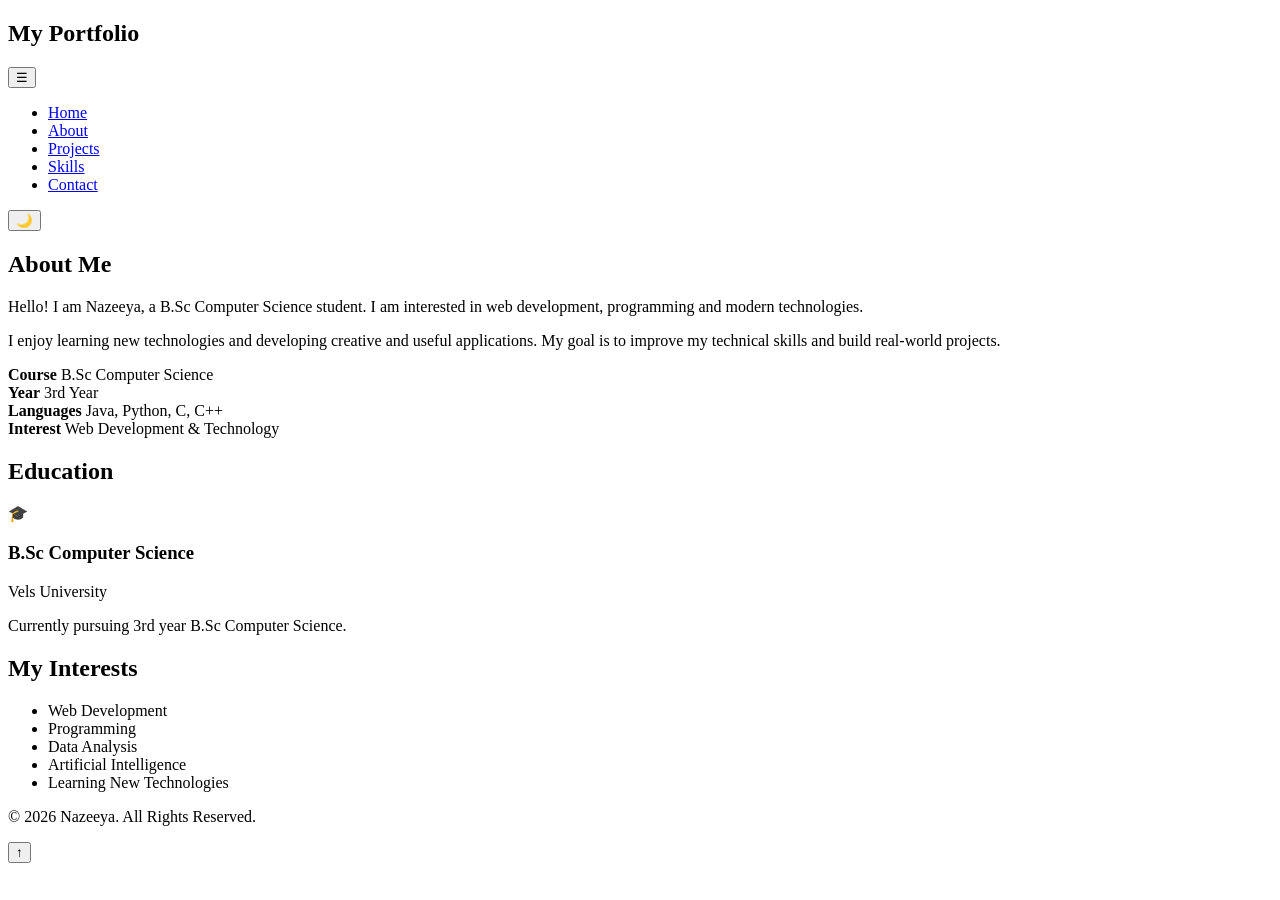
==== about.html @ c2b127c0 "Add files via upload" ====
<!DOCTYPE html>
<html lang="en">

<head>
    <meta charset="UTF-8">

    <meta name="viewport" content="width=device-width, initial-scale=1.0">

    <title>About Me | My Portfolio</title>

    <link rel="stylesheet" href="css/style.css">
</head>

<body>

    <!-- Header -->
    <header>
        <nav class="navbar">

            <h1 class="logo">My Portfolio</h1>
            <button class="menu-toggle" id="menu-toggle">☰</button>

            <ul class="nav-links" id="navLinks">
                <li><a href="index.html">Home</a></li>
                <li><a href="about.html">About</a></li>
                <li><a href="projects.html">Projects</a></li>
                <li><a href="skills.html">Skills</a></li>
                <li><a href="contact.html">Contact</a></li>
            </ul>
<button id="themeToggle" class="theme-toggle">🌙</button>
        </nav>
    </header>


    <!-- Main Content -->
    <main>

        <!-- About Section -->
        <section class="about reveal">

            <h2>About Me</h2>

            <p>
                Hello! I am Nazeeya, a B.Sc Computer Science student.
                I am interested in web development, programming and
                modern technologies.
            </p>

            <p>
                I enjoy learning new technologies and developing
                creative and useful applications. My goal is to
                improve my technical skills and build real-world
                projects.
            </p>
            <div class="about-card">

    <div class="info-item">
        <strong>Course</strong>
        <span>B.Sc Computer Science</span>
    </div>

    <div class="info-item">
        <strong>Year</strong>
        <span>3rd Year</span>
    </div>

    <div class="info-item">
        <strong>Languages</strong>
        <span>Java, Python, C, C++</span>
    </div>

    <div class="info-item">
        <strong>Interest</strong>
        <span>Web Development & Technology</span>
    </div>

</div>

        </section>


        <!-- Education Section -->
       <section class="education reveal">
    <h2>Education</h2>

    <div class="education-card">
        <div class="education-icon">🎓</div>

        <div>
            <h3>B.Sc Computer Science</h3>
            <p class="college-name">Vels University</p>
            <p>Currently pursuing 3rd year B.Sc Computer Science.</p>
        </div>
    </div>
</section>


        <!-- Interests Section -->
       <section class="interests reveal">

            <h2>My Interests</h2>

            <ul>
                <li>Web Development</li>
                <li>Programming</li>
                <li>Data Analysis</li>
                <li>Artificial Intelligence</li>
                <li>Learning New Technologies</li>
            </ul>

        </section>

    </main>


    <!-- Footer -->
    <footer>

        <p>
            &copy; 2026 Nazeeya. All Rights Reserved.
        </p>

    </footer>


   <button id="backToTop" title="Go to top">↑</button>

<script src="js/script.js"></script>
</body>
</html>
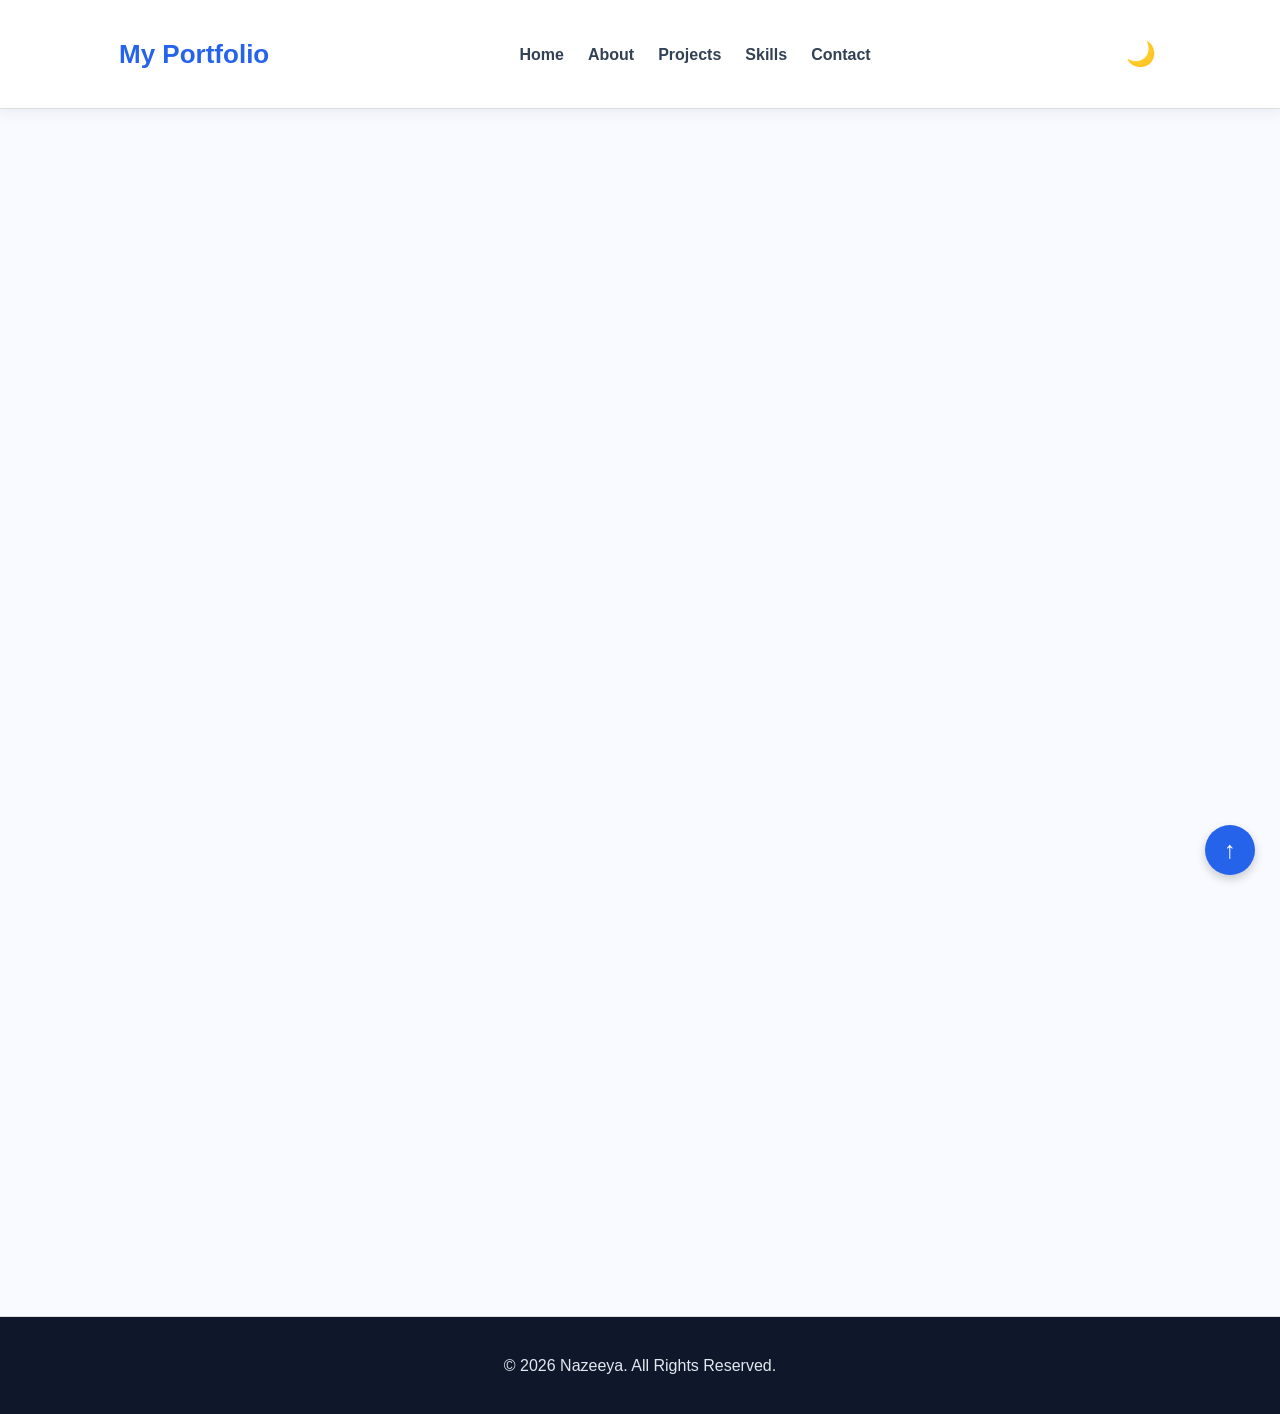
==== commit f47f9770: "Update about.html" ====
--- a/about.html
+++ b/about.html
@@ -8,7 +8,7 @@
 
     <title>About Me | My Portfolio</title>
 
-    <link rel="stylesheet" href="css/style.css">
+    <link rel="stylesheet" href="style.css">
 </head>
 
 <body>
@@ -127,4 +127,4 @@
 
 <script src="js/script.js"></script>
 </body>
-</html>+</html>
--- a/style.css
+++ b/style.css
@@ -0,0 +1,1021 @@
+/* =========================
+   BASIC RESET
+========================= */
+
+* {
+    margin: 0;
+    padding: 0;
+    box-sizing: border-box;
+}
+
+body {
+    font-family: Arial, sans-serif;
+    line-height: 1.6;
+    background-color: #f5f7fb;
+    color: #222;
+}
+
+/* =========================
+   HEADER
+========================= */
+
+header {
+    background-color: white;
+    padding: 1rem;
+    border-bottom: 1px solid #ddd;
+}
+
+.navbar {
+    display: flex;
+    flex-direction: column;
+    gap: 1rem;
+}
+
+.logo {
+    font-size: 1.5rem;
+    color: #2864e8;
+}
+
+/* =========================
+   MOBILE MENU
+========================= */
+
+.menu-toggle {
+    display: block;
+    font-size: 2rem;
+    background: none;
+    border: none;
+    cursor: pointer;
+    align-self: flex-end;
+    margin-top: -3rem;
+}
+
+.nav-links {
+    list-style: none;
+    display: none;
+    flex-direction: column;
+    gap: 1rem;
+    text-align: center;
+}
+
+.nav-links.active {
+    display: flex;
+}
+
+.nav-links a {
+    text-decoration: none;
+    color: #222;
+    font-size: 1rem;
+}
+
+.nav-links a:hover {
+    color: #2864e8;
+}
+
+/* =========================
+   HERO SECTION
+========================= */
+
+.hero {
+    display: flex;
+    flex-direction: column;
+    align-items: center;
+    text-align: center;
+    gap: 2rem;
+    padding: 4rem 1.5rem;
+}
+
+.hero-content {
+    max-width: 600px;
+}
+
+.welcome {
+    font-size: 0.9rem;
+    letter-spacing: 2px;
+}
+
+.hero h2 {
+    font-size: 2.2rem;
+    margin: 1rem 0;
+}
+
+.hero h2 span {
+    color: #2864e8;
+}
+
+.hero h3 {
+    font-size: 1.2rem;
+    margin-bottom: 1rem;
+}
+
+.hero-buttons {
+    display: flex;
+    flex-direction: column;
+    gap: 1rem;
+    margin-top: 1.5rem;
+}
+
+.btn {
+    display: inline-block;
+    padding: 0.8rem 1.2rem;
+    text-decoration: none;
+    border-radius: 6px;
+    background-color: #2864e8;
+    color: white;
+    border: none;
+    cursor: pointer;
+}
+
+.secondary-btn {
+    background-color: #ddd;
+    color: #222;
+}
+
+.hero-image img {
+    width: 180px;
+    height: 180px;
+    object-fit: cover;
+    border-radius: 50%;
+    border: 4px solid #2864e8;
+}
+
+/* =========================
+   ABOUT PAGE
+========================= */
+
+.about,
+.education,
+.interests {
+    max-width: 900px;
+    margin: auto;
+    padding: 3rem 1.5rem;
+}
+
+.about h2,
+.education h2,
+.interests h2 {
+    margin-bottom: 1rem;
+}
+
+.about p {
+    margin-bottom: 1rem;
+}
+
+.education article {
+    padding: 1.5rem;
+    border: 1px solid #ddd;
+    border-radius: 10px;
+    background-color: white;
+}
+
+.interests ul {
+    padding-left: 1.5rem;
+}
+
+.interests li {
+    margin-bottom: 0.5rem;
+}
+
+/* =========================
+   PROJECTS PAGE
+========================= */
+
+.projects {
+    max-width: 1100px;
+    margin: auto;
+    padding: 3rem 1.5rem;
+}
+
+.projects h2 {
+    text-align: center;
+    margin-bottom: 1rem;
+}
+
+.projects > p {
+    text-align: center;
+    margin-bottom: 2rem;
+}
+
+.project-grid {
+    display: grid;
+    grid-template-columns: 1fr;
+    gap: 1.5rem;
+}
+
+.project-card {
+    padding: 1.5rem;
+    border: 1px solid #ddd;
+    border-radius: 10px;
+    background-color: white;
+}
+
+.project-card h3 {
+    margin-bottom: 1rem;
+}
+
+.project-card p {
+    margin-bottom: 1rem;
+}
+
+.project-card .btn {
+    margin-top: 0.5rem;
+}
+
+/* =========================
+   SKILLS PAGE
+========================= */
+
+.skills {
+    max-width: 1100px;
+    margin: auto;
+    padding: 3rem 1.5rem;
+}
+
+.skills h2 {
+    text-align: center;
+    margin-bottom: 1rem;
+}
+
+.skills > p {
+    text-align: center;
+    margin-bottom: 2rem;
+}
+
+.skills-container {
+    display: flex;
+    flex-direction: column;
+    gap: 1.5rem;
+}
+
+.skill-card {
+    padding: 1.5rem;
+    background-color: white;
+    border: 1px solid #ddd;
+    border-radius: 10px;
+    text-align: center;
+}
+
+.skill-card h3 {
+    color: #2864e8;
+    margin-bottom: 0.8rem;
+}
+
+/* =========================
+   CONTACT PAGE
+========================= */
+
+.contact {
+    max-width: 700px;
+    margin: auto;
+    padding: 3rem 1.5rem;
+}
+
+.contact h2 {
+    text-align: center;
+    margin-bottom: 1rem;
+}
+
+.contact > p {
+    text-align: center;
+    margin-bottom: 2rem;
+}
+
+.contact-form {
+    background-color: white;
+    padding: 2rem;
+    border: 1px solid #ddd;
+    border-radius: 10px;
+}
+
+.form-group {
+    margin-bottom: 1.5rem;
+}
+
+.form-group label {
+    display: block;
+    margin-bottom: 0.5rem;
+    font-weight: bold;
+}
+
+.form-group input,
+.form-group textarea {
+    width: 100%;
+    padding: 0.9rem;
+    border: 1px solid #ccc;
+    border-radius: 6px;
+    font-size: 1rem;
+}
+
+.form-group textarea {
+    min-height: 150px;
+    resize: vertical;
+}
+
+.contact-form .btn {
+    width: 100%;
+}
+
+/* =========================
+   FOOTER
+========================= */
+
+footer {
+    text-align: center;
+    padding: 1.5rem;
+    background-color: white;
+    border-top: 1px solid #ddd;
+    margin-top: 2rem;
+}
+
+/* =========================
+   TABLET & DESKTOP
+========================= */
+
+@media (min-width: 768px) {
+
+    header {
+        padding: 1rem 3rem;
+    }
+
+    .navbar {
+        flex-direction: row;
+        justify-content: space-between;
+        align-items: center;
+    }
+
+    /* Hide hamburger on desktop */
+    .menu-toggle {
+        display: none;
+    }
+
+    /* Show navigation on desktop */
+    .nav-links {
+        display: flex;
+        flex-direction: row;
+        gap: 1.5rem;
+    }
+
+    .hero {
+        flex-direction: row;
+        justify-content: center;
+        text-align: left;
+        min-height: 70vh;
+        gap: 5rem;
+    }
+
+    .hero-buttons {
+        flex-direction: row;
+    }
+
+    .hero h2 {
+        font-size: 3rem;
+    }
+
+    .hero-image img {
+        width: 250px;
+        height: 250px;
+    }
+
+    .project-grid {
+        grid-template-columns: repeat(2, 1fr);
+    }
+
+    .skills-container {
+        flex-direction: row;
+        flex-wrap: wrap;
+        justify-content: center;
+    }
+
+    .skill-card {
+        width: 45%;
+    }
+}
+
+/* =========================
+   LARGE DESKTOP
+========================= */
+
+@media (min-width: 1024px) {
+
+    .project-grid {
+        grid-template-columns: repeat(3, 1fr);
+    }
+
+    .skill-card {
+        width: 30%;
+    }
+}
+/* Professional Animations */
+
+.hero-content {
+    animation: fadeInLeft 1s ease;
+}
+
+.hero-image {
+    animation: fadeInRight 1s ease;
+}
+
+.project-card,
+.skill-card {
+    animation: fadeInUp 0.8s ease;
+}
+
+.about,
+.education,
+.interests,
+.contact,
+.skills,
+.projects {
+    animation: fadeInUp 0.8s ease;
+}
+
+/* Hover effect for profile image */
+
+.hero-image img {
+    transition: transform 0.4s ease;
+}
+
+.hero-image img:hover {
+    transform: scale(1.05);
+}
+
+/* Button animation */
+
+.btn {
+    transition: transform 0.3s ease, background-color 0.3s ease;
+}
+
+.btn:hover {
+    transform: translateY(-3px);
+}
+
+/* Navigation animation */
+
+.nav-links a {
+    transition: color 0.3s ease;
+}
+
+/* Animations */
+
+@keyframes fadeInLeft {
+    from {
+        opacity: 0;
+        transform: translateX(-30px);
+    }
+
+    to {
+        opacity: 1;
+        transform: translateX(0);
+    }
+}
+
+@keyframes fadeInRight {
+    from {
+        opacity: 0;
+        transform: translateX(30px);
+    }
+
+    to {
+        opacity: 1;
+        transform: translateX(0);
+    }
+}
+
+@keyframes fadeInUp {
+    from {
+        opacity: 0;
+        transform: translateY(25px);
+    }
+
+    to {
+        opacity: 1;
+        transform: translateY(0);
+    }
+}
+/* Active Navigation Link */
+
+.nav-links a.active {
+    color: #2563eb;
+    font-weight: bold;
+    border-bottom: 2px solid #2563eb;
+    padding-bottom: 4px;
+}
+/* Project Buttons */
+
+.project-buttons {
+    display: flex;
+    gap: 0.8rem;
+    flex-wrap: wrap;/* Skill Progress Bars */
+
+.skill-bar {
+    width: 100%;
+    height: 10px;
+    background-color: #e5e7eb;
+    border-radius: 10px;
+    margin-top: 1rem;
+    overflow: hidden;
+}
+
+.skill-progress {
+    height: 100%;
+    background-color: #2563eb;
+    border-radius: 10px;
+}
+
+/* Skill Levels */
+
+.skill-progress.html {
+    width: 90%;
+}
+
+.skill-progress.css {
+    width: 85%;
+}
+
+.skill-progress.javascript {
+    width: 70%;
+}
+
+.skill-progress.java {
+    width: 80%;
+}
+
+.skill-progress.python {
+    width: 80%;
+}
+
+.skill-progress.c {
+    width: 75%;
+}
+
+.skill-progress.cpp {
+    width: 75%;
+}
+    margin-top: 1rem;
+}
+
+.project-buttons .btn {
+    flex: 1;
+    text-align: center;
+    min-width: 100px;
+}
+/* About Page Cards */
+
+.about-card {
+    display: grid;
+    grid-template-columns: 1fr;
+    gap: 1rem;
+    margin-top: 2rem;
+}
+
+.info-item {
+    background-color: white;
+    padding: 1.2rem;
+    border: 1px solid #ddd;
+    border-radius: 10px;
+    display: flex;
+    flex-direction: column;
+    gap: 0.4rem;
+    transition: 0.3s ease;
+}
+
+.info-item strong {
+    color: #2563eb;
+}
+
+.info-item:hover {
+    transform: translateY(-4px);
+    box-shadow: 0 8px 18px rgba(0, 0, 0, 0.08);
+}
+
+
+/* Education Card */
+
+.education-card {
+    display: flex;
+    align-items: flex-start;
+    gap: 1.2rem;
+    background-color: white;
+    padding: 1.5rem;
+    border: 1px solid #ddd;
+    border-left: 4px solid #2563eb;
+    border-radius: 10px;
+    transition: 0.3s ease;
+}
+
+.education-card:hover {
+    transform: translateY(-4px);
+    box-shadow: 0 8px 18px rgba(0, 0, 0, 0.08);
+}
+
+.education-icon {
+    font-size: 2rem;
+}
+
+.education-card h3 {
+    margin-bottom: 0.4rem;
+}
+
+.college-name {
+    color: #2563eb;
+    font-weight: bold;
+    margin-bottom: 0.4rem;
+}
+
+
+/* Desktop */
+
+@media (min-width: 768px) {
+
+    .about-card {
+        grid-template-columns: repeat(2, 1fr);
+    }
+
+}
+/* Social Links */
+
+.social-links {
+    margin-top: 2.5rem;
+    text-align: center;
+}
+
+.social-links h3 {
+    margin-bottom: 1rem;
+}
+
+.social-buttons {
+    display: flex;
+    flex-direction: column;
+    gap: 1rem;
+}
+
+.social-link {
+    display: block;
+    padding: 0.8rem 1.2rem;
+    background-color: white;
+    color: #2563eb;
+    text-decoration: none;
+    border: 1px solid #2563eb;
+    border-radius: 6px;
+    font-weight: bold;
+    transition: 0.3s ease;
+}
+
+.social-link:hover {
+    background-color: #2563eb;
+    color: white;
+    transform: translateY(-3px);
+}
+
+@media (min-width: 768px) {
+    .social-buttons {
+        flex-direction: row;
+        justify-content: center;
+    }
+
+    .social-link {
+        min-width: 130px;
+    }
+}
+/* Professional Footer */
+
+footer {
+    background-color: #111827;
+    color: white;
+    margin-top: 3rem;
+    padding: 2.5rem 1.5rem 1rem;
+}
+
+.footer-content {
+    max-width: 1100px;
+    margin: auto;
+    display: grid;
+    grid-template-columns: 1fr;
+    gap: 2rem;
+}
+
+.footer-content h3 {
+    margin-bottom: 0.8rem;
+    color: #60a5fa;
+}
+
+.footer-about p {
+    color: #d1d5db;
+}
+
+.footer-links,
+.footer-social {
+    display: flex;
+    flex-direction: column;
+    gap: 0.5rem;
+}
+
+.footer-links a,
+.footer-social a {
+    color: #d1d5db;
+    text-decoration: none;
+    transition: 0.3s ease;
+}
+
+.footer-links a:hover,
+.footer-social a:hover {
+    color: #60a5fa;
+    transform: translateX(4px);
+}
+
+.footer-bottom {
+    max-width: 1100px;
+    margin: 2rem auto 0;
+    padding-top: 1rem;
+    border-top: 1px solid #374151;
+    text-align: center;
+    color: #9ca3af;
+}
+
+@media (min-width: 768px) {
+
+    .footer-content {
+        grid-template-columns: 2fr 1fr 1fr;
+    }
+
+}
+#backToTop {
+    position: fixed;
+    bottom: 25px;
+    right: 25px;
+    width: 50px;
+    height: 50px;
+    border: none;
+    border-radius: 50%;
+    background-color: #2563eb;
+    color: white;
+    font-size: 24px;
+    cursor: pointer;
+    display: block;
+    z-index: 9999;
+    box-shadow: 0 4px 10px rgba(0, 0, 0, 0.2);
+}
+/* Dark Mode Button */
+.theme-toggle {
+    border: none;
+    background: none;
+    font-size: 24px;
+    cursor: pointer;
+    padding: 5px;
+}
+
+/* Dark Mode */
+body.dark-mode {
+    background-color: #111827;
+    color: #f9fafb;
+}
+
+body.dark-mode header,
+body.dark-mode footer {
+    background-color: #1f2937;
+}
+
+body.dark-mode .nav-links a {
+    color: #f9fafb;
+}
+
+body.dark-mode .project-card,
+body.dark-mode .skill-card,
+body.dark-mode .info-item,
+body.dark-mode .education-card,
+body.dark-mode #contactForm {
+    background-color: #1f2937;
+    color: #f9fafb;
+    border-color: #374151;
+}
+
+body.dark-mode .project-card p,
+body.dark-mode .skill-card p,
+body.dark-mode .info-item span,
+body.dark-mode .education-card p {
+    color: #d1d5db;
+}
+
+body.dark-mode .secondary-btn {
+    background-color: #374151;
+    color: white;
+}
+/* Scroll Reveal Animation */
+.reveal {
+    opacity: 0;
+    transform: translateY(30px);
+    transition: all 0.8s ease;
+}
+/* Modern Portfolio Design */
+
+* {
+  box-sizing: border-box;
+}
+
+html {
+  scroll-behavior: smooth;
+}
+
+body {
+  margin: 0;
+  font-family: "Segoe UI", Arial, sans-serif;
+  background: #f8faff;
+  color: #1e293b;
+  line-height: 1.7;
+}
+
+/* Navigation */
+header {
+  position: sticky;
+  top: 0;
+  z-index: 1000;
+  background: rgba(255, 255, 255, 0.96);
+  box-shadow: 0 2px 15px rgba(30, 41, 59, 0.08);
+}
+
+.navbar {
+  display: flex;
+  align-items: center;
+  justify-content: space-between;
+  flex-wrap: wrap;
+  gap: 16px;
+  padding: 16px 6%;
+}
+
+.logo {
+  color: #2563eb;
+  font-size: 26px;
+  font-weight: 800;
+}
+
+.nav-links {
+  display: flex;
+  align-items: center;
+  flex-wrap: wrap;
+  gap: 24px;
+  list-style: none;
+  margin: 0;
+  padding: 0;
+}
+
+.nav-links a {
+  color: #334155;
+  text-decoration: none;
+  font-weight: 600;
+  transition: color 0.3s;
+}
+
+.nav-links a:hover {
+  color: #2563eb;
+}
+
+/* Home section */
+.hero {
+  min-height: 75vh;
+  display: flex;
+  align-items: center;
+  justify-content: space-between;
+  gap: 48px;
+  padding: 75px 8%;
+}
+
+.hero-content {
+  flex: 1;
+  max-width: 650px;
+}
+
+.welcome {
+  color: #2563eb;
+  font-weight: 700;
+  letter-spacing: 3px;
+}
+
+.hero h2 {
+  font-size: clamp(32px, 5vw, 54px);
+  line-height: 1.2;
+  margin: 18px 0;
+}
+
+.hero h2 span {
+  color: #2563eb;
+}
+
+.hero h3 {
+  font-size: 22px;
+}
+
+.hero p {
+  color: #64748b;
+}
+
+.hero-image {
+  flex: 0 1 300px;
+  text-align: center;
+}
+
+.profile-photo {
+  width: 250px;
+  height: 250px;
+  max-width: 100%;
+  object-fit: cover;
+  border-radius: 50%;
+  border: 6px solid white;
+  box-shadow: 0 12px 35px rgba(37, 99, 235, 0.2);
+}
+
+/* Buttons */
+.hero-buttons {
+  display: flex;
+  flex-wrap: wrap;
+  gap: 12px;
+  margin-top: 25px;
+}
+
+.btn {
+  display: inline-block;
+  padding: 12px 20px;
+  background: #2563eb;
+  color: white;
+  text-decoration: none;
+  border: none;
+  border-radius: 10px;
+  font-weight: 600;
+  transition: transform 0.3s, background 0.3s;
+}
+
+.btn:hover {
+  background: #1d4ed8;
+  transform: translateY(-3px);
+}
+
+.secondary-btn {
+  background: #e2e8f0;
+  color: #1e293b;
+}
+
+/* Project cards */
+.project-card {
+  background: white;
+  padding: 24px;
+  border-radius: 16px;
+  box-shadow: 0 5px 22px rgba(15, 23, 42, 0.07);
+  transition: transform 0.3s, box-shadow 0.3s;
+}
+
+.project-card:hover {
+  transform: translateY(-6px);
+  box-shadow: 0 12px 30px rgba(37, 99, 235, 0.13);
+}
+
+/* Footer */
+footer {
+  background: #0f172a;
+  color: #e2e8f0;
+  padding: 35px 6%;
+}
+
+footer a {
+  color: #93c5fd;
+  text-decoration: none;
+}
+
+footer a:hover {
+  color: white;
+}
+
+/* Mobile responsive */
+@media (max-width: 768px) {
+  .navbar {
+    justify-content: center;
+  }
+
+  .nav-links {
+    justify-content: center;
+    gap: 12px 18px;
+  }
+
+  .hero {
+    flex-direction: column-reverse;
+    text-align: center;
+    padding: 45px 6%;
+    gap: 25px;
+  }
+
+  .hero-buttons {
+    justify-content: center;
+  }
+
+  .hero-image {
+    flex: auto;
+  }
+
+  .profile-photo {
+    width: 190px;
+    height: 190px;
+  }
+}
+
+.reveal.show {
+    opacity: 1;
+    transform: translateY(0);
+}
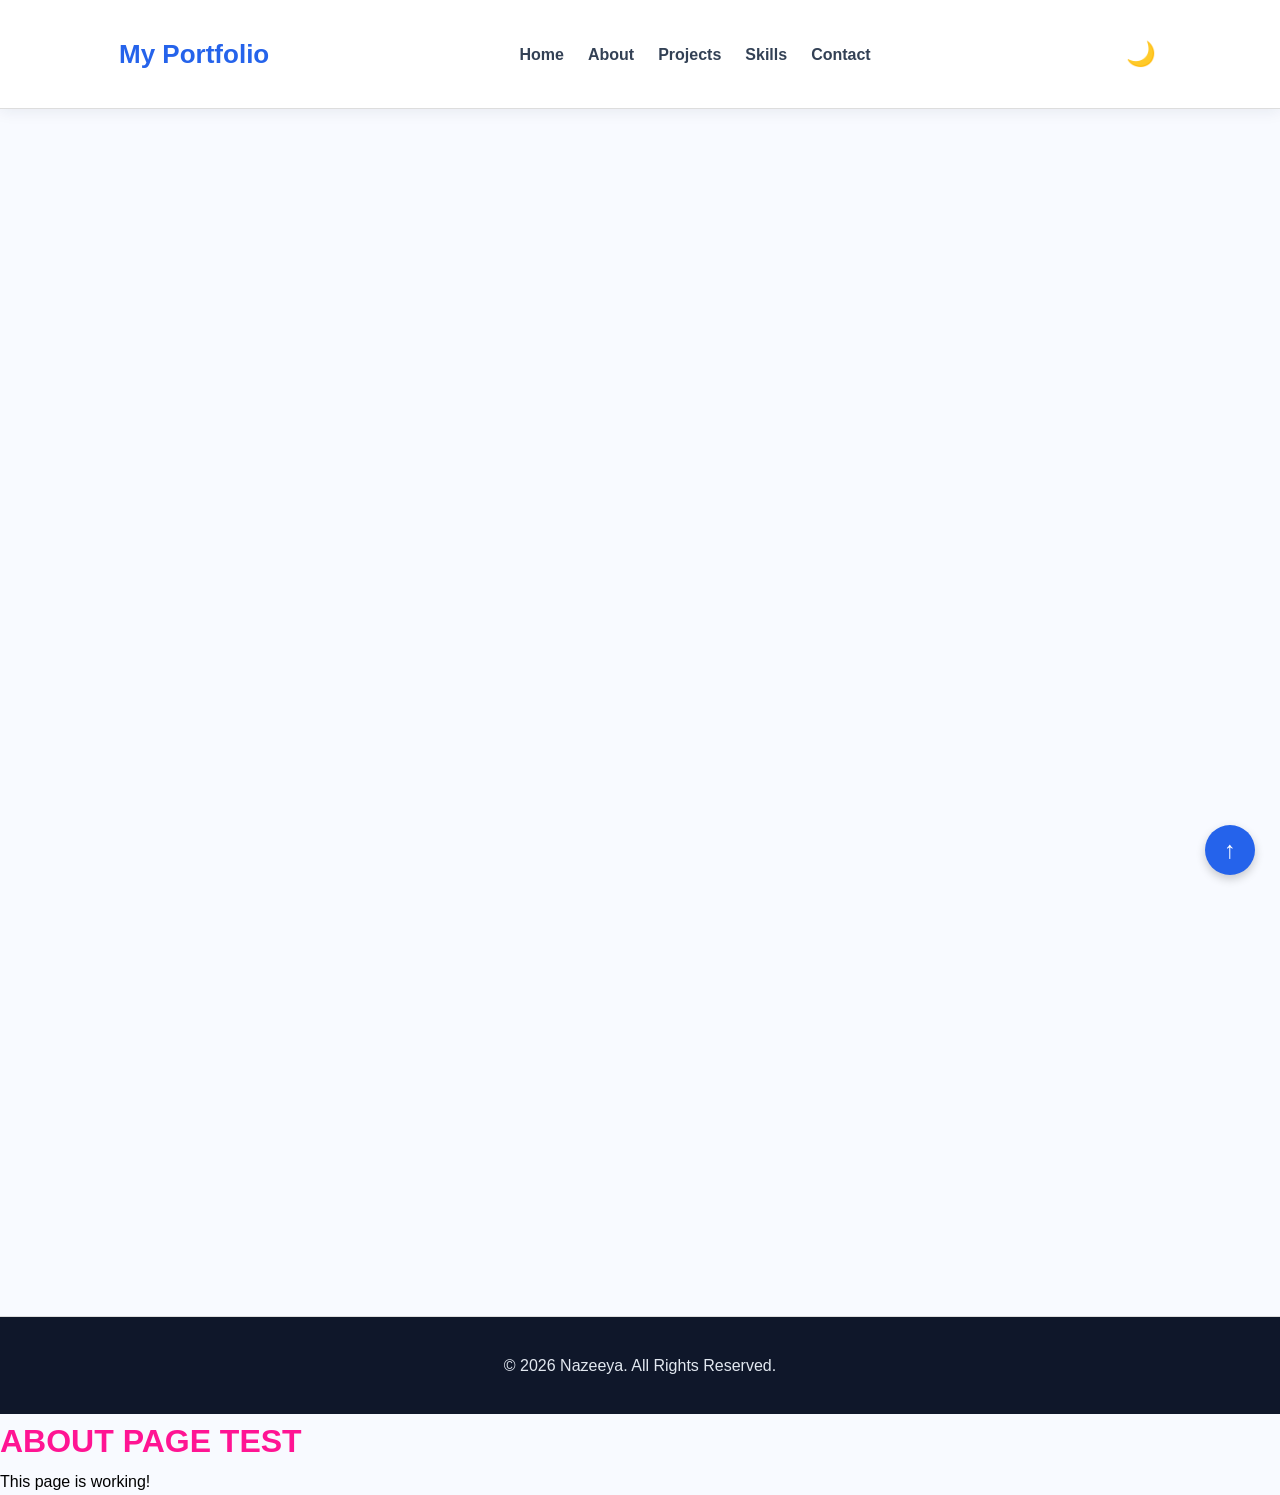
==== commit 9e1597d5: "Update about.html" ====
--- a/about.html
+++ b/about.html
@@ -102,9 +102,9 @@
 
             <ul>
                 <li>Web Development</li>
-                <li>Programming</li>
+                <li>>Programming</li>
                 <li>Data Analysis</li>
-                <li>Artificial Intelligence</li>
+                <li>>Artificial Intelligence</li>
                 <li>Learning New Technologies</li>
             </ul>
 
@@ -126,5 +126,7 @@
    <button id="backToTop" title="Go to top">↑</button>
 
 <script src="js/script.js"></script>
+    <h1 style="color: deeppink;">ABOUT PAGE TEST</h1>
+<p style="color: black;">This page is working!</p>
 </body>
 </html>
